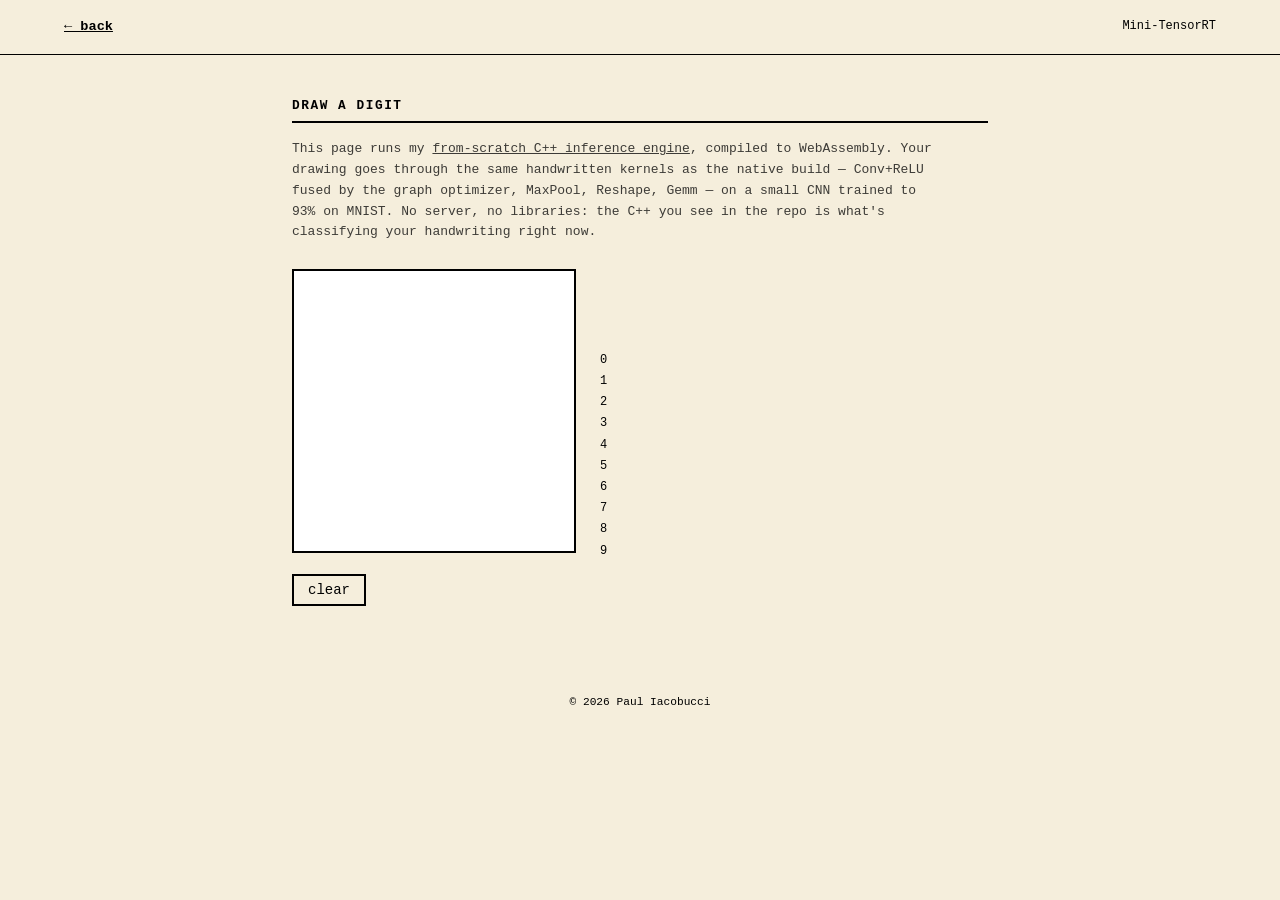
==== demo.html @ 03c67800 "Add in-browser Mini-TensorRT demo, resume link, and Acoustic Shield project - demo.html: draw-a-digi" ====
<!DOCTYPE html>
<html lang="en" class="research">

<head>
    <meta charset="UTF-8">
    <meta name="viewport" content="width=device-width, initial-scale=1.0">
    <title>Mini-TensorRT in your browser</title>
    <link rel="icon" href="icons/favicon.png" type="image/png">
    <link rel="stylesheet" href="styles.css">
    <style>
        .demo-wrap {
            display: flex;
            flex-wrap: wrap;
            gap: 24px;
            align-items: flex-start;
        }
        #draw-canvas {
            border: 2px solid var(--border);
            background: #ffffff;
            cursor: crosshair;
            touch-action: none;
            image-rendering: pixelated;
        }
        .demo-controls {
            display: flex;
            gap: 12px;
            margin-top: 12px;
        }
        .demo-controls button {
            font-family: 'Courier New', Courier, monospace;
            font-size: 14px;
            padding: 6px 14px;
            background: transparent;
            border: 2px solid var(--border);
            color: var(--text);
            cursor: pointer;
        }
        .demo-controls button:hover { opacity: 0.5; }
        .demo-result { min-width: 260px; }
        .demo-digit {
            font-size: 72px;
            font-weight: bold;
            line-height: 1;
            min-height: 80px;
        }
        .logit-row {
            display: flex;
            align-items: center;
            gap: 8px;
            font-size: 12px;
            margin: 2px 0;
        }
        .logit-label { width: 12px; }
        .logit-bar-track { flex: 1; height: 8px; }
        .logit-bar {
            height: 8px;
            background: var(--text);
            width: 0%;
            transition: width 0.15s ease;
        }
        .demo-note {
            font-size: 13px;
            opacity: 0.75;
            max-width: 640px;
            line-height: 1.6;
        }
    </style>
</head>

<body>

    <nav class="nav">
        <a href="index.html" class="nav-home">&larr; back</a>
        <span class="nav-title">Mini-TensorRT</span>
    </nav>

    <main class="page">

        <p class="section-title">Draw a digit</p>

        <p class="demo-note">
            This page runs my <a href="https://github.com/pauliano22/mini-tensorrt" target="_blank" style="color: var(--text);">from-scratch C++ inference engine</a>,
            compiled to WebAssembly. Your drawing goes through the same handwritten kernels as the native build —
            Conv+ReLU fused by the graph optimizer, MaxPool, Reshape, Gemm — on a small CNN trained to 93% on MNIST.
            No server, no libraries: the C++ you see in the repo is what's classifying your handwriting right now.
        </p>
        <br>

        <div class="demo-wrap">
            <div>
                <canvas id="draw-canvas" width="280" height="280"></canvas>
                <div class="demo-controls">
                    <button id="clear-btn">clear</button>
                </div>
            </div>

            <div class="demo-result">
                <div class="demo-digit" id="result-digit"></div>
                <div id="logit-bars"></div>
            </div>
        </div>

    </main>

    <div class="footer-text">
        &copy; 2026 Paul Iacobucci
    </div>

    <script src="engine.js"></script>
    <script>
        const canvas = document.getElementById('draw-canvas');
        const ctx = canvas.getContext('2d', { willReadFrequently: true });
        const resultDigit = document.getElementById('result-digit');
        const barsEl = document.getElementById('logit-bars');

        // Build the 0-9 logit bar rows
        const bars = [];
        for (let d = 0; d < 10; d++) {
            const row = document.createElement('div');
            row.className = 'logit-row';
            row.innerHTML = `<span class="logit-label">${d}</span><div class="logit-bar-track"><div class="logit-bar"></div></div>`;
            barsEl.appendChild(row);
            bars.push(row.querySelector('.logit-bar'));
        }

        function clearCanvas() {
            ctx.fillStyle = '#ffffff';
            ctx.fillRect(0, 0, 280, 280);
            resultDigit.textContent = '';
            bars.forEach(b => b.style.width = '0%');
        }
        clearCanvas();

        // --- Drawing (mouse + touch) ---
        let drawing = false, last = null;
        function pos(e) {
            const r = canvas.getBoundingClientRect();
            const p = e.touches ? e.touches[0] : e;
            return { x: (p.clientX - r.left) * (280 / r.width), y: (p.clientY - r.top) * (280 / r.height) };
        }
        function stroke(a, b) {
            ctx.strokeStyle = '#000000';
            ctx.lineWidth = 18;
            ctx.lineCap = 'round';
            ctx.lineJoin = 'round';
            ctx.beginPath();
            ctx.moveTo(a.x, a.y);
            ctx.lineTo(b.x, b.y);
            ctx.stroke();
        }
        function start(e) { drawing = true; last = pos(e); stroke(last, last); e.preventDefault(); }
        function move(e) { if (!drawing) return; const p = pos(e); stroke(last, p); last = p; e.preventDefault(); }
        function end() { if (!drawing) return; drawing = false; classify(); }

        canvas.addEventListener('mousedown', start);
        canvas.addEventListener('mousemove', move);
        window.addEventListener('mouseup', end);
        canvas.addEventListener('touchstart', start, { passive: false });
        canvas.addEventListener('touchmove', move, { passive: false });
        canvas.addEventListener('touchend', end);
        document.getElementById('clear-btn').addEventListener('click', clearCanvas);

        // --- MNIST-style preprocessing ---
        // MNIST digits are size-normalized to 20x20 and centered by pixel mass
        // in a 28x28 field; matching that makes hand-drawn input much more
        // accurate than a naive downscale.
        function preprocess() {
            const img = ctx.getImageData(0, 0, 280, 280).data;
            const gray = new Float32Array(280 * 280);
            let minX = 280, minY = 280, maxX = -1, maxY = -1;
            for (let y = 0; y < 280; y++) {
                for (let x = 0; x < 280; x++) {
                    const v = 1 - img[(y * 280 + x) * 4] / 255; // white bg -> 0, ink -> 1
                    gray[y * 280 + x] = v;
                    if (v > 0.1) {
                        if (x < minX) minX = x; if (x > maxX) maxX = x;
                        if (y < minY) minY = y; if (y > maxY) maxY = y;
                    }
                }
            }
            if (maxX < 0) return null; // empty canvas

            // Scale the ink bounding box into 20x20
            const boxW = maxX - minX + 1, boxH = maxY - minY + 1;
            const scale = 20 / Math.max(boxW, boxH);
            const scaled = document.createElement('canvas');
            scaled.width = 28; scaled.height = 28;
            const sctx = scaled.getContext('2d', { willReadFrequently: true });
            sctx.fillStyle = '#ffffff';
            sctx.fillRect(0, 0, 28, 28);
            sctx.drawImage(canvas, minX, minY, boxW, boxH,
                (28 - boxW * scale) / 2, (28 - boxH * scale) / 2, boxW * scale, boxH * scale);

            // Grayscale + center of mass shift
            const sdata = sctx.getImageData(0, 0, 28, 28).data;
            let out = new Float32Array(784);
            let mx = 0, my = 0, mass = 0;
            for (let y = 0; y < 28; y++) {
                for (let x = 0; x < 28; x++) {
                    const v = 1 - sdata[(y * 28 + x) * 4] / 255;
                    out[y * 28 + x] = v;
                    mx += x * v; my += y * v; mass += v;
                }
            }
            if (mass > 0) {
                const dx = Math.round(13.5 - mx / mass), dy = Math.round(13.5 - my / mass);
                const shifted = new Float32Array(784);
                for (let y = 0; y < 28; y++) {
                    for (let x = 0; x < 28; x++) {
                        const sx = x - dx, sy = y - dy;
                        if (sx >= 0 && sx < 28 && sy >= 0 && sy < 28) {
                            shifted[y * 28 + x] = out[sy * 28 + sx];
                        }
                    }
                }
                out = shifted;
            }
            return out;
        }

        // --- Engine ---
        let engine = null, pIn = 0, pOut = 0;
        MiniTRT().then(m => {
            engine = m;
            pIn = m._malloc(784 * 4);
            pOut = m._malloc(10 * 4);
        });

        function classify() {
            if (!engine) return;
            const pixels = preprocess();
            if (!pixels) return;
            engine.HEAPF32.set(pixels, pIn / 4);
            const digit = engine._predict(pIn, pOut);
            const logits = engine.HEAPF32.subarray(pOut / 4, pOut / 4 + 10);

            resultDigit.textContent = digit;
            const min = Math.min(...logits), max = Math.max(...logits);
            for (let d = 0; d < 10; d++) {
                bars[d].style.width = `${((logits[d] - min) / (max - min || 1)) * 100}%`;
            }
        }
    </script>

</body>

</html>
---- styles.css ----
* {
    margin: 0;
    padding: 0;
    box-sizing: border-box;
}

:root {
    --bg: #f5eedc; 
    --text: #000000;
    --border: #000000;
}

body {
    font-family: 'Courier New', Courier, monospace;
    background: var(--bg);
    color: var(--text);
    line-height: 1.6;
    overflow-x: hidden;
}

.hero-section {
    position: relative;
    min-height: 100vh;
    width: 100vw;
    overflow: hidden;
    background: var(--bg);
    display: block; 
    padding-top: 1px; 
}

#canvas {
    position: absolute;
    top: 0;
    left: 0;
    width: 100%;
    height: 100%;
    z-index: 1;
    pointer-events: none; 
}

/* Increased margin-top from 30vh to 35vh to clear the particle text */
.content-below {
    position: relative;
    margin: 35vh auto 4rem auto; 
    width: 100%;
    max-width: 760px;
    padding: 0 2rem;
    z-index: 10;
}

.bio {
    color: var(--text);
    line-height: 1.7;
    margin-bottom: 1.5rem;
    font-size: 0.85rem;
    max-width: 100%;
}

.bio span.accent {
    font-weight: bold;
}

.links {
    display: flex;
    gap: 1.5rem;
    justify-content: flex-start;
    flex-wrap: wrap;
    position: relative;
    z-index: 20;
    margin-top: 1rem;
}

.links a, .links a:visited {
    color: var(--text);
    text-decoration: underline;
    font-weight: bold;
    font-size: 0.9rem;
    transition: opacity 0.2s;
}

.links a:hover { opacity: 0.5; }

.scroll-cue {
    position: absolute;
    bottom: 2rem;
    left: 50%;
    transform: translateX(-50%);
    font-size: 0.7rem;
    color: var(--text);
    z-index: 10;
    animation: bob 2s ease-in-out infinite;
}

@keyframes bob {
    0%, 100% { transform: translateX(-50%) translateY(0); }
    50% { transform: translateX(-50%) translateY(6px); }
}

.page {
    max-width: 760px;
    margin: 0 auto;
    padding: 5rem 2rem;
}

.research .page {
    padding: 6rem 2rem 4rem;
}

.section-title {
    font-size: 0.8rem;
    font-weight: bold;
    color: var(--text);
    text-transform: uppercase;
    letter-spacing: 0.12em;
    margin: 3rem 0 1rem;
    border-bottom: 2px solid var(--border);
    padding-bottom: 0.3rem;
}

.section-title:first-child { margin-top: 0; }

.list-container {
    display: flex;
    flex-direction: column;
}

details.expandable-list {
    border-bottom: 1px solid var(--border);
    padding: 1rem 0;
}

details.expandable-list summary {
    list-style: none;
    cursor: pointer;
    display: flex;
    justify-content: space-between;
    align-items: center;
    font-weight: bold;
    font-size: 0.9rem;
    color: var(--text);
}

details.expandable-list summary::after {
    content: '▼';
    font-size: 0.7em;
    transition: transform 0.2s ease;
}

details.expandable-list[open] summary::after {
    transform: rotate(180deg);
}

details.expandable-list summary::-webkit-details-marker {
    display: none;
}

.list-title-group {
    display: flex;
    align-items: center;
    gap: 0.75rem;
}

/* Logo filtering logic - Forces images to solid black, restores color on hover */
.list-logo {
    width: 24px;
    height: 24px;
    object-fit: contain;
    border-radius: 4px;
    background: transparent;
    filter: grayscale(100%) brightness(0);
    transition: filter 0.3s ease;
}

details.expandable-list summary:hover .list-logo {
    filter: none;
}

.logo-fallback {
    width: 24px;
    height: 24px;
    border-radius: 4px;
    background: var(--text);
    color: var(--bg);
    display: flex;
    align-items: center;
    justify-content: center;
    font-size: 0.65rem;
    font-weight: bold;
    flex-shrink: 0;
    transition: background 0.3s ease;
}

details.expandable-list summary:hover .logo-fallback {
    background: #555555;
}

.expandable-content {
    padding-top: 0.8rem;
    font-size: 0.85rem;
    line-height: 1.6;
    color: var(--text);
}

.expandable-content p {
    margin-bottom: 1rem;
}

.expandable-content a {
    color: var(--text);
    font-weight: bold;
    text-decoration: underline;
}

/* Research specific styling */
.research-project-header {
    margin-bottom: 1.5rem;
}

.research-project-header h3 {
    font-size: 0.95rem;
    font-weight: bold;
    color: var(--text);
    margin-bottom: 0.2rem;
}

.research-project-header p {
    font-size: 0.8rem;
    color: var(--text);
    opacity: 0.8;
}

figure {
    margin: 1.5rem 0;
    text-align: center;
}

.research-image {
    width: 100%;
    max-width: 100%;
    border: 1px solid var(--text);
    border-radius: 4px;
}

figcaption {
    font-size: 0.75rem;
    color: var(--text);
    opacity: 0.8;
    margin-top: 0.5rem;
    font-style: italic;
}

.hobbies {
    font-size: 0.85rem;
    color: var(--text);
    line-height: 1.8;
    margin-bottom: 1rem;
}

.hobbies .label {
    font-weight: bold;
    text-transform: uppercase;
}

.ascii-wave {
    width: 100%;
    background: var(--bg);
    color: var(--text);
    font-size: 0.6rem;
    line-height: 1;
    white-space: pre;
    overflow: hidden;
    padding: 0;
    margin: 4rem 0 0;
    border-top: 1px solid var(--border);
}

#wave-canvas {
    display: block;
    width: 100%;
    height: 200px;
}

.footer-text {
    text-align: center;
    font-size: 0.7rem;
    color: var(--text);
    padding: 1.5rem 1rem;
    background: var(--bg);
}

.nav {
    position: fixed;
    top: 0;
    left: 0;
    right: 0;
    padding: 1rem 5%;
    background: var(--bg);
    border-bottom: 1px solid var(--border);
    display: flex;
    align-items: center;
    justify-content: space-between;
    z-index: 100;
}

.nav-home {
    font-size: 0.85rem;
    font-weight: bold;
    color: var(--text);
    text-decoration: underline;
}

.nav-title {
    font-size: 0.75rem;
}

.research-header {
    margin-bottom: 2.5rem;
}

.research-header h1 {
    font-size: 1.3rem;
    font-weight: bold;
    line-height: 1.3;
    margin-bottom: 0.5rem;
}

.research-header .subtitle {
    font-size: 0.8rem;
    font-weight: bold;
    margin-bottom: 1rem;
}

.research-header .intro {
    font-size: 0.85rem;
    line-height: 1.7;
}

@media (max-width: 768px) {
    #canvas { display: none; }
    .hero-section {
        min-height: auto;
    }
    .content-below {
        margin: 15vh auto 2rem auto;
        display: flex;
        flex-direction: column;
        align-items: flex-start;
        padding: 0 1.5rem;
    }
    .bio {
        max-width: 100%;
    }
    .scroll-cue { display: none; }
    .page { padding: 3rem 1.25rem; }
    .mobile-name {
        display: block;
        font-size: 1.8rem;
        font-weight: bold;
        margin: 1.5rem 0 0.5rem;
        letter-spacing: 0.05em;
    }
}

.mobile-name { display: none; }
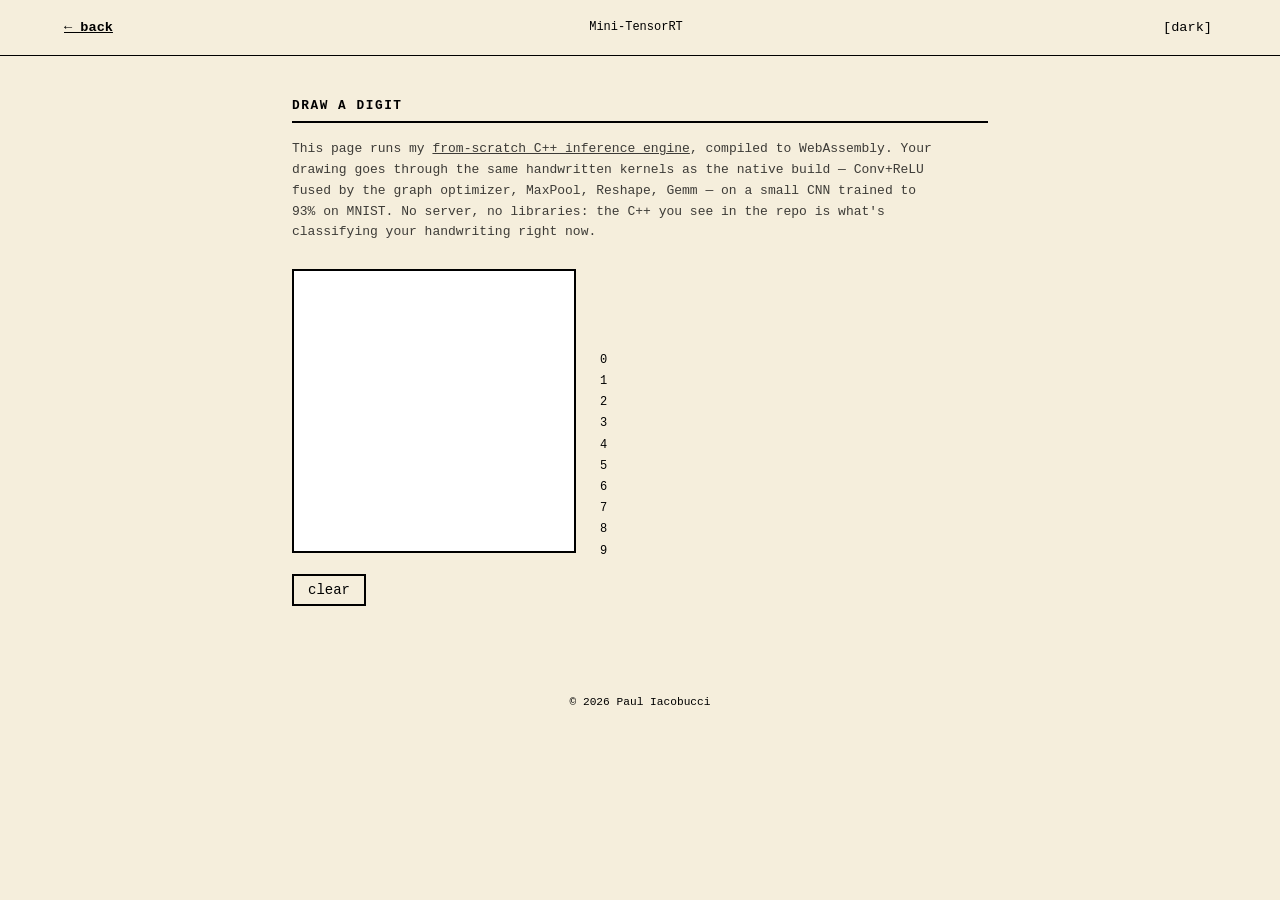
==== commit 2802c5d8: "Light/dark mode toggle: manual override via data-theme + localStorage, system preference still the d" ====
--- a/demo.html
+++ b/demo.html
@@ -7,6 +7,15 @@
     <title>Mini-TensorRT in your browser</title>
     <link rel="icon" href="icons/favicon.png" type="image/png">
     <link rel="stylesheet" href="styles.css">
+    <script>
+        /* Apply the saved theme before first paint to avoid a flash. */
+        (function () {
+            try {
+                const t = localStorage.getItem('theme');
+                if (t === 'light' || t === 'dark') document.documentElement.dataset.theme = t;
+            } catch (e) { }
+        })();
+    </script>
     <style>
         .demo-wrap {
             display: flex;
@@ -106,6 +115,7 @@
         &copy; 2026 Paul Iacobucci
     </div>
 
+    <script src="theme.js" defer></script>
     <script src="engine.js"></script>
     <script>
         const canvas = document.getElementById('draw-canvas');
--- a/styles.css
+++ b/styles.css
@@ -5,9 +5,32 @@
 }
 
 :root {
-    --bg: #f5eedc; 
+    --bg: #f5eedc;
     --text: #000000;
     --border: #000000;
+    --cornell: #b31b1b;
+    color-scheme: light dark;
+}
+
+@media (prefers-color-scheme: dark) {
+    :root:not([data-theme="light"]) {
+        --bg: #16130d;
+        --text: #eae2cc;
+        --border: #eae2cc;
+        --cornell: #e05a5a;
+    }
+}
+
+:root[data-theme="dark"] {
+    --bg: #16130d;
+    --text: #eae2cc;
+    --border: #eae2cc;
+    --cornell: #e05a5a;
+    color-scheme: dark;
+}
+
+:root[data-theme="light"] {
+    color-scheme: light;
 }
 
 body {
@@ -21,6 +44,7 @@
 .hero-section {
     position: relative;
     min-height: 100vh;
+    min-height: 100svh;
     width: 100vw;
     overflow: hidden;
     background: var(--bg);
@@ -38,10 +62,9 @@
     pointer-events: none; 
 }
 
-/* Increased margin-top from 30vh to 35vh to clear the particle text */
 .content-below {
     position: relative;
-    margin: 35vh auto 4rem auto; 
+    margin: 35vh auto 4rem auto;
     width: 100%;
     max-width: 760px;
     padding: 0 2rem;
@@ -58,6 +81,7 @@
 
 .bio span.accent {
     font-weight: bold;
+    color: var(--cornell);
 }
 
 .links {
@@ -148,6 +172,10 @@
 
 details.expandable-list[open] summary::after {
     transform: rotate(180deg);
+}
+
+details.expandable-list.closing summary::after {
+    transform: rotate(0deg);
 }
 
 details.expandable-list summary::-webkit-details-marker {
@@ -261,23 +289,24 @@
     text-transform: uppercase;
 }
 
-.ascii-wave {
+/* The falls — the last section's underline is the ledge; water runs
+   along it and pours off its right end */
+.outlet-section {
+    position: relative;
     width: 100%;
-    background: var(--bg);
-    color: var(--text);
-    font-size: 0.6rem;
-    line-height: 1;
-    white-space: pre;
-    overflow: hidden;
-    padding: 0;
-    margin: 4rem 0 0;
-    border-top: 1px solid var(--border);
-}
-
-#wave-canvas {
-    display: block;
+}
+
+#falls-canvas {
+    position: absolute;
+    inset: 0;
     width: 100%;
-    height: 200px;
+    height: 100%;
+    pointer-events: none;
+}
+
+.page.page-after-falls {
+    padding-top: 2rem;
+    padding-bottom: 240px;
 }
 
 .footer-text {
@@ -335,13 +364,80 @@
     line-height: 1.7;
 }
 
+a:focus-visible,
+summary:focus-visible {
+    outline: 2px solid var(--text);
+    outline-offset: 3px;
+}
+
+.theme-toggle {
+    background: none;
+    border: none;
+    padding: 0.25rem;
+    font-family: 'Courier New', Courier, monospace;
+    font-size: 0.85rem;
+    color: var(--text);
+    cursor: pointer;
+}
+
+.theme-toggle:hover {
+    color: var(--cornell);
+}
+
+.theme-toggle:focus-visible {
+    outline: 2px solid var(--text);
+    outline-offset: 3px;
+}
+
+.theme-toggle.floating {
+    position: fixed;
+    top: 1rem;
+    right: 1.25rem;
+    z-index: 100;
+}
+
+.mobile-name { display: none; }
+
+@media (prefers-color-scheme: dark) {
+    :root:not([data-theme="light"]) .list-logo,
+    :root:not([data-theme="light"]) details.expandable-list summary:hover .list-logo {
+        filter: grayscale(100%) brightness(0) invert(1);
+    }
+    :root:not([data-theme="light"]) details.expandable-list summary:hover .list-logo {
+        opacity: 0.8;
+    }
+    :root:not([data-theme="light"]) details.expandable-list summary:hover .logo-fallback {
+        background: #a89f88;
+    }
+    :root:not([data-theme="light"]) .research-image {
+        background: #f5eedc;
+    }
+}
+
+:root[data-theme="dark"] .list-logo,
+:root[data-theme="dark"] details.expandable-list summary:hover .list-logo {
+    filter: grayscale(100%) brightness(0) invert(1);
+}
+:root[data-theme="dark"] details.expandable-list summary:hover .list-logo {
+    opacity: 0.8;
+}
+:root[data-theme="dark"] details.expandable-list summary:hover .logo-fallback {
+    background: #a89f88;
+}
+:root[data-theme="dark"] .research-image {
+    background: #f5eedc;
+}
+
+@media (prefers-reduced-motion: reduce) {
+    .scroll-cue { animation: none; }
+    details.expandable-list summary::after { transition: none; }
+}
+
 @media (max-width: 768px) {
     #canvas { display: none; }
-    .hero-section {
-        min-height: auto;
-    }
+    .page.page-after-falls { padding-bottom: 170px; }
     .content-below {
-        margin: 15vh auto 2rem auto;
+        margin: 22vh auto 2rem auto;
         display: flex;
         flex-direction: column;
         align-items: flex-start;
@@ -350,7 +446,6 @@
     .bio {
         max-width: 100%;
     }
-    .scroll-cue { display: none; }
     .page { padding: 3rem 1.25rem; }
     .mobile-name {
         display: block;
@@ -359,6 +454,4 @@
         margin: 1.5rem 0 0.5rem;
         letter-spacing: 0.05em;
     }
-}
-
-.mobile-name { display: none; }+}
